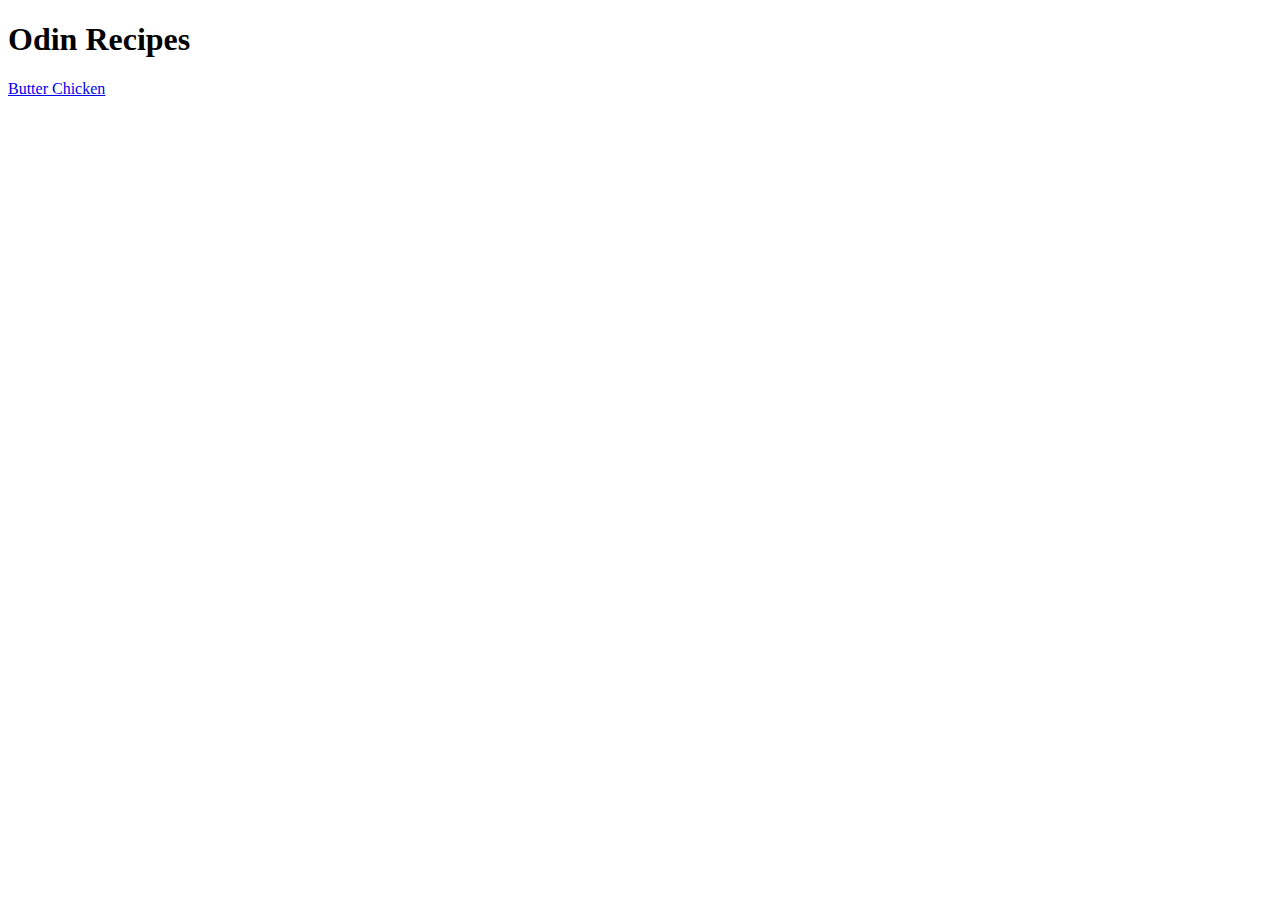
==== index.html @ 8cff6d8d "Add boilerplate and complete iteration 2" ====
<!DOCTYPE HTML>

<html lang="en">
  <head>
   <meta charset="UTF-8">
   <title>Falutin's Recipes</title>
  </head>
  <body>
    <h1>Odin Recipes</h1>
      <a href="./recipes/butter-chicken.html">Butter Chicken</a>
  </body>
</html>
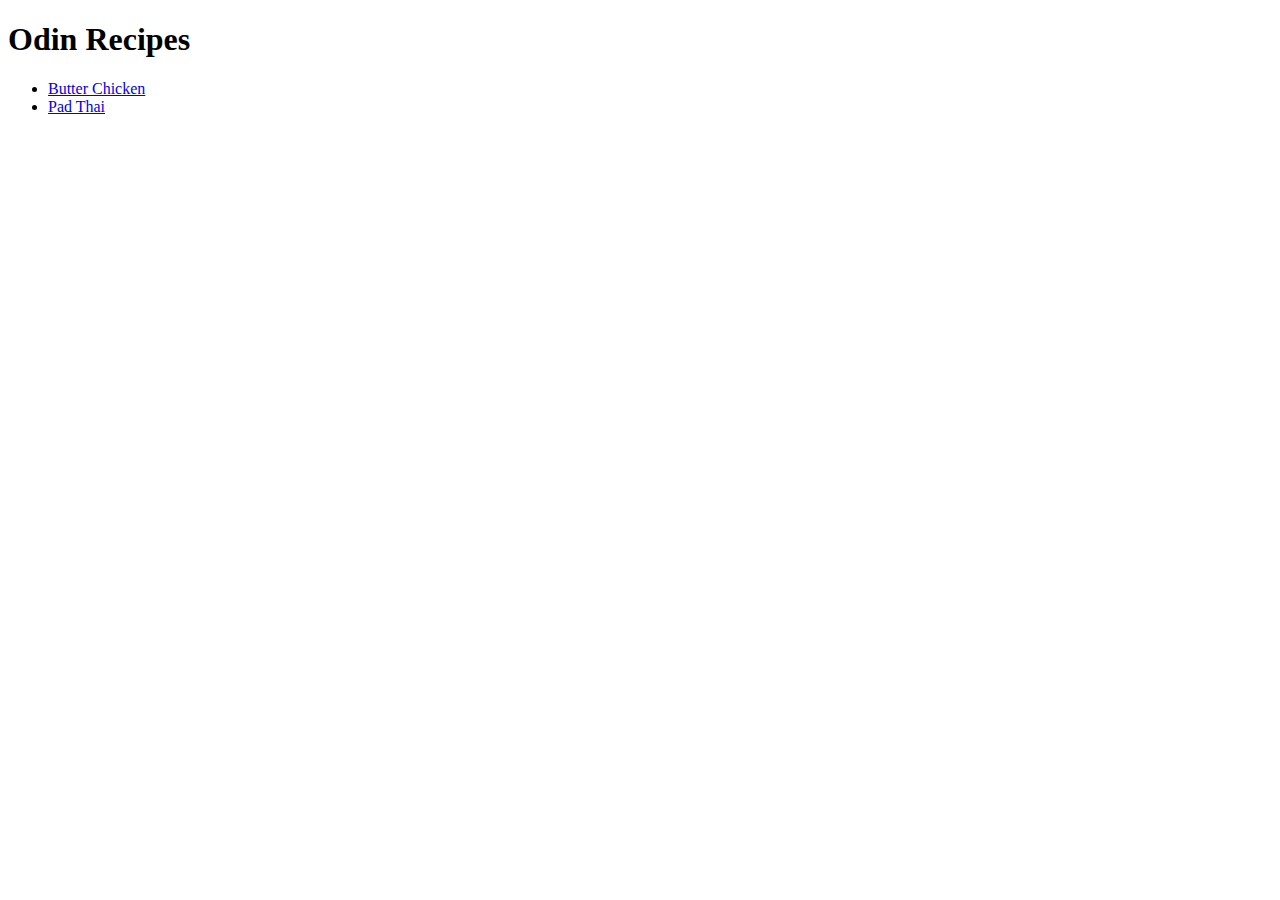
==== commit e40e37f5: "add pad thai recipe and update index to reflect addition" ====
--- a/index.html
+++ b/index.html
@@ -7,6 +7,9 @@
   </head>
   <body>
     <h1>Odin Recipes</h1>
-      <a href="./recipes/butter-chicken.html">Butter Chicken</a>
+      <ul>
+        <li><a href="./recipes/butter-chicken.html">Butter Chicken</a></li>
+        <li><a href="./recipes/pad-thai.html">Pad Thai</a></li>
+      </ul>
   </body>
 </html>
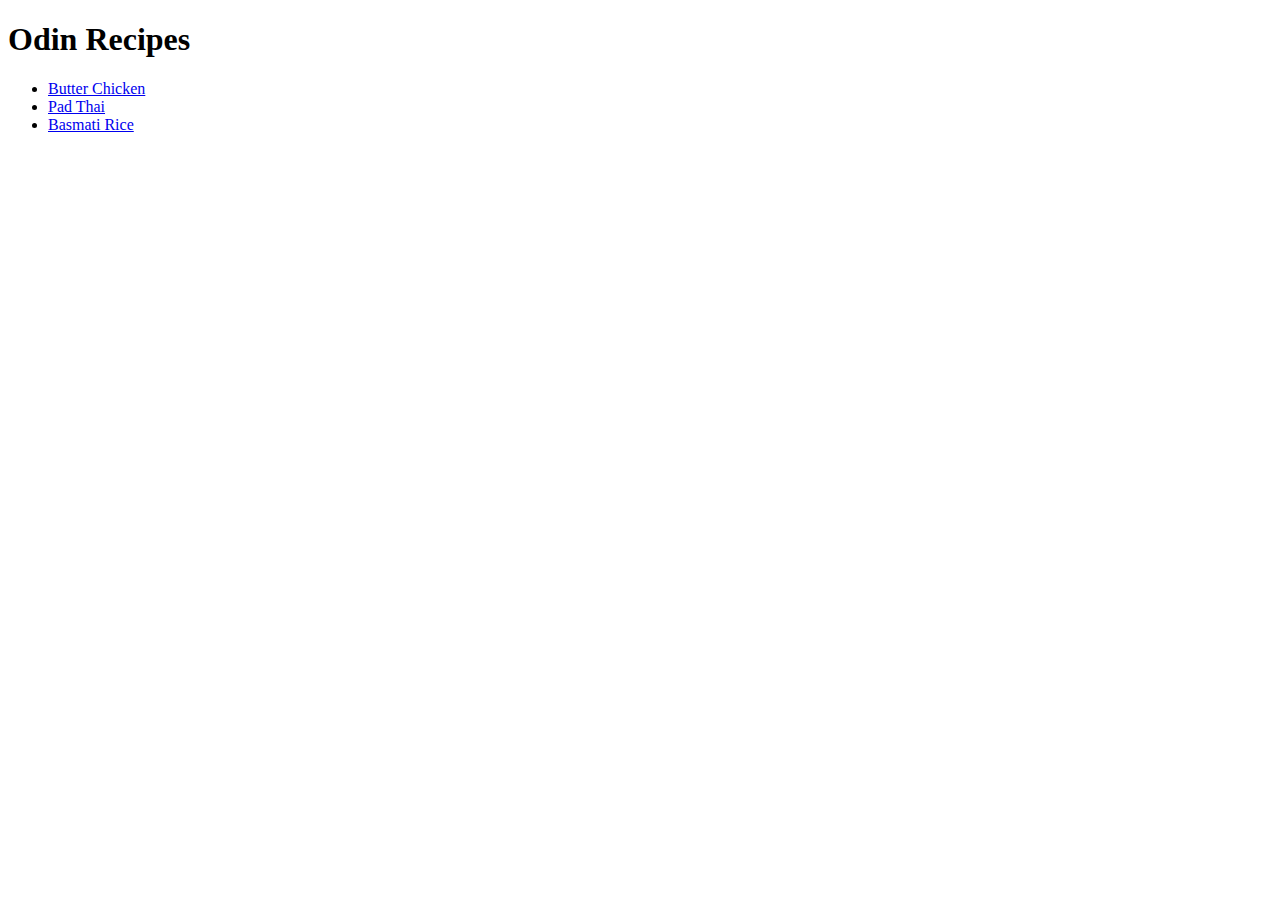
==== commit 1c045b33: "Add basmati recipe to website" ====
--- a/index.html
+++ b/index.html
@@ -10,6 +10,7 @@
       <ul>
         <li><a href="./recipes/butter-chicken.html">Butter Chicken</a></li>
         <li><a href="./recipes/pad-thai.html">Pad Thai</a></li>
+        <li><a href="./recipes/basmati-rice.html">Basmati Rice</a></li>
       </ul>
   </body>
 </html>
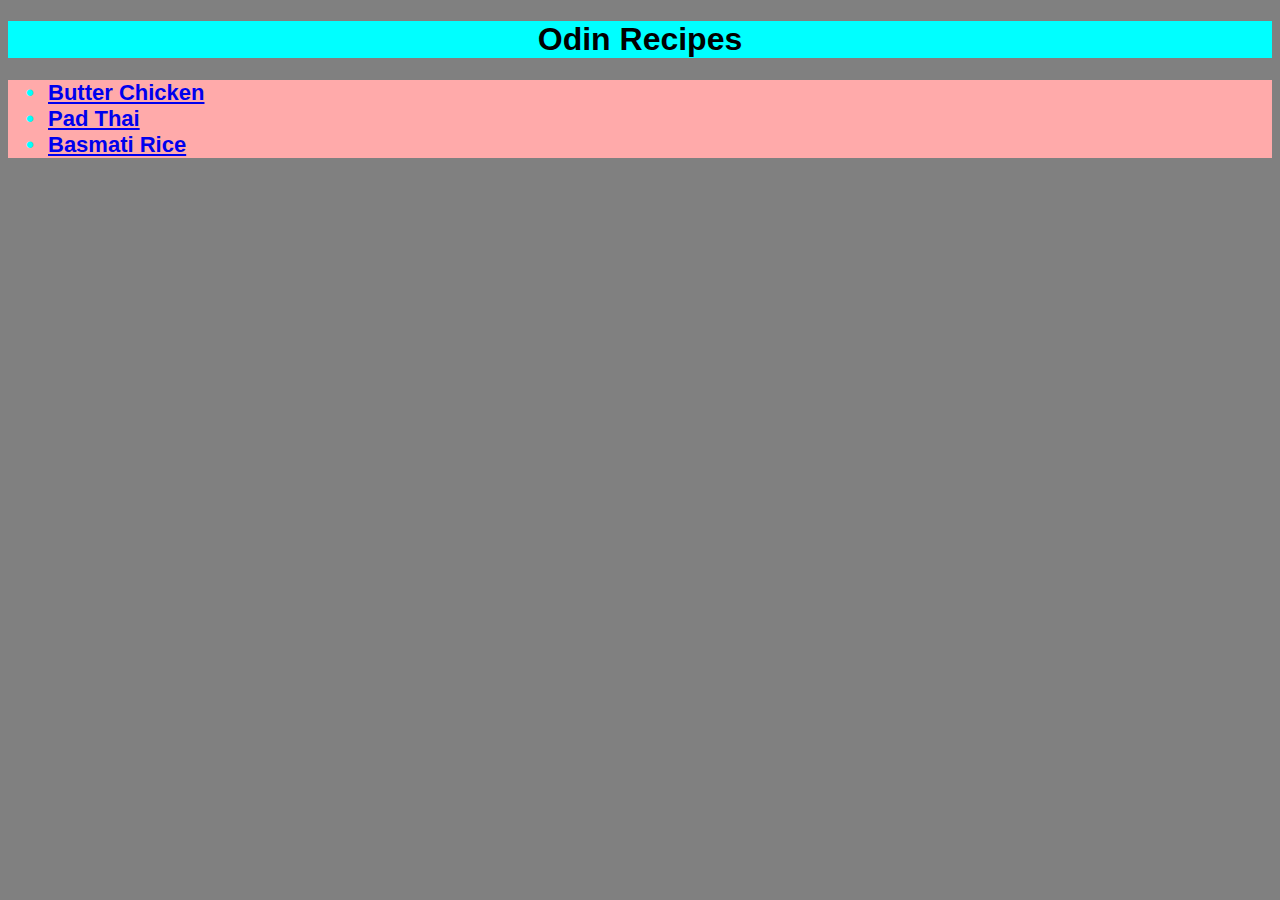
==== commit 4f70022b: "add CSS to website" ====
--- a/index.html
+++ b/index.html
@@ -4,13 +4,14 @@
   <head>
    <meta charset="UTF-8">
    <title>Falutin's Recipes</title>
+   <link rel="stylesheet" href="./style.css"/>
   </head>
   <body>
     <h1>Odin Recipes</h1>
       <ul>
-        <li><a href="./recipes/butter-chicken.html">Butter Chicken</a></li>
-        <li><a href="./recipes/pad-thai.html">Pad Thai</a></li>
-        <li><a href="./recipes/basmati-rice.html">Basmati Rice</a></li>
+        <li><a href="./recipes/butter-chicken/butter-chicken.html">Butter Chicken</a></li>
+        <li><a href="./recipes/pad-thai/pad-thai.html">Pad Thai</a></li>
+        <li><a href="./recipes/basmati-rice/basmati-rice.html">Basmati Rice</a></li>
       </ul>
   </body>
 </html>
--- a/style.css
+++ b/style.css
@@ -0,0 +1,24 @@
+body {
+  background-color: grey;
+  font-family: Helvetica;
+}
+
+h1 {
+  background-color: cyan;
+  text-align: center;
+}
+
+ul{
+  background-color: #ffaaaa;
+  font-size: 22px;
+  list-style: none;
+  font-weight: bold;
+}
+
+li::before {
+  content: "\2022";
+  color: cyan;
+  display: inline-block;
+  width: 1em;
+  margin-left: -1em;
+}
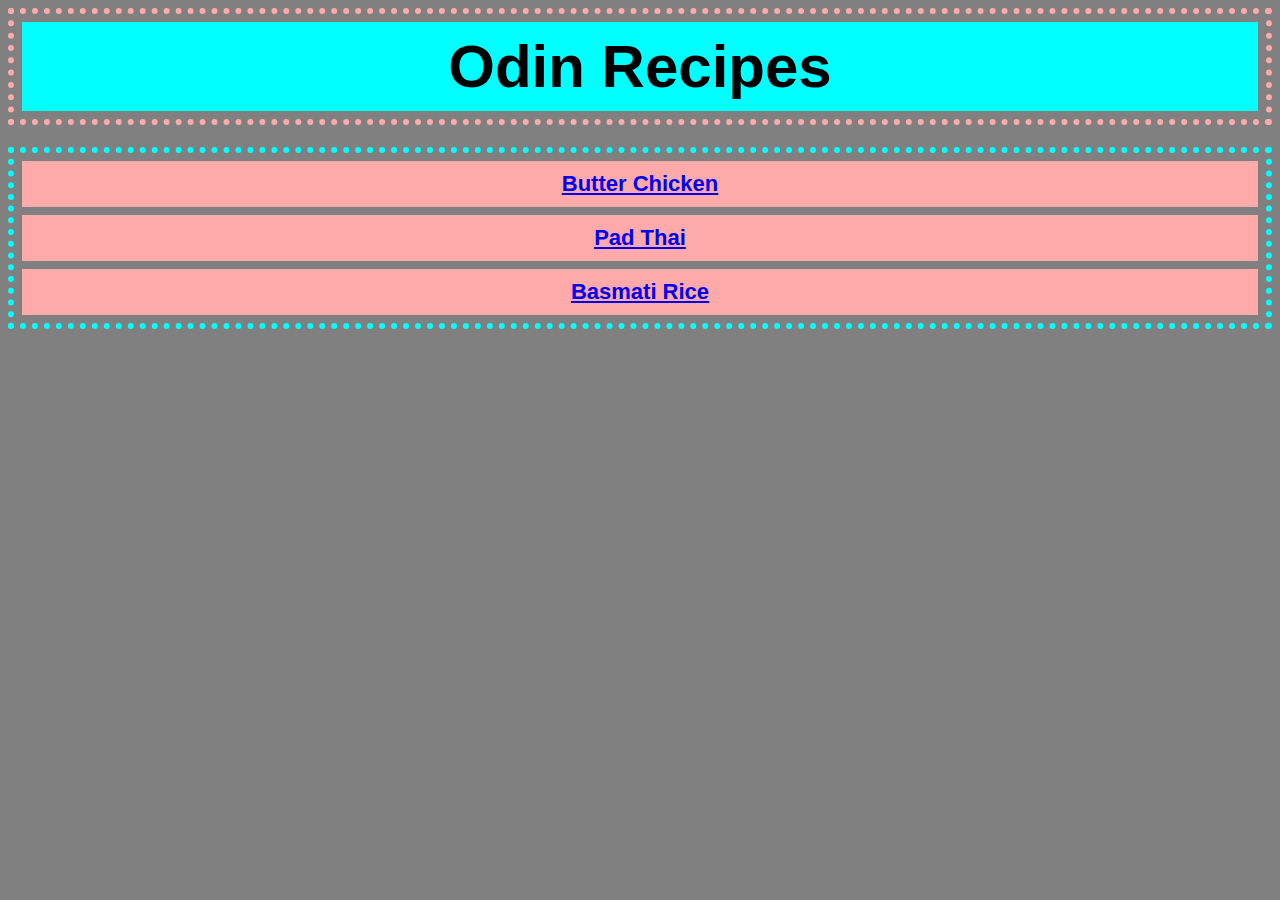
==== commit ed735883: "add box css knowledge to main page" ====
--- a/index.html
+++ b/index.html
@@ -7,11 +7,13 @@
    <link rel="stylesheet" href="./style.css"/>
   </head>
   <body>
-    <h1>Odin Recipes</h1>
-      <ul>
-        <li><a href="./recipes/butter-chicken/butter-chicken.html">Butter Chicken</a></li>
-        <li><a href="./recipes/pad-thai/pad-thai.html">Pad Thai</a></li>
-        <li><a href="./recipes/basmati-rice/basmati-rice.html">Basmati Rice</a></li>
-      </ul>
+    <div class="container">
+      <h1>Odin Recipes</h1>
+    </div>
+    <ul>
+      <li><a href="./recipes/butter-chicken/butter-chicken.html">Butter Chicken</a></li>
+      <li><a href="./recipes/pad-thai/pad-thai.html">Pad Thai</a></li>
+      <li><a href="./recipes/basmati-rice/basmati-rice.html">Basmati Rice</a></li>
+    </ul>
   </body>
 </html>
--- a/style.css
+++ b/style.css
@@ -6,19 +6,31 @@
 h1 {
   background-color: cyan;
   text-align: center;
+  padding: 10px;
+  font-size: 60px;
+  margin: 8px;
+}
+
+.container {
+  border: 6px dotted #ffaaaa;
 }
 
 ul{
-  background-color: #ffaaaa;
   font-size: 22px;
   list-style: none;
   font-weight: bold;
+  border: 6px dotted cyan;
 }
 
-li::before {
-  content: "\2022";
-  color: cyan;
-  display: inline-block;
-  width: 1em;
-  margin-left: -1em;
+li {
+  margin: 0px auto;
+  background-color: #ffaaaa;
+  padding: 10px;
+  text-align: center;
+  display: block;
+  margin-left: -32px;
+  margin-right: 8px;
+  margin-top: 8px;
+  margin-bottom: 8px;
 }
+
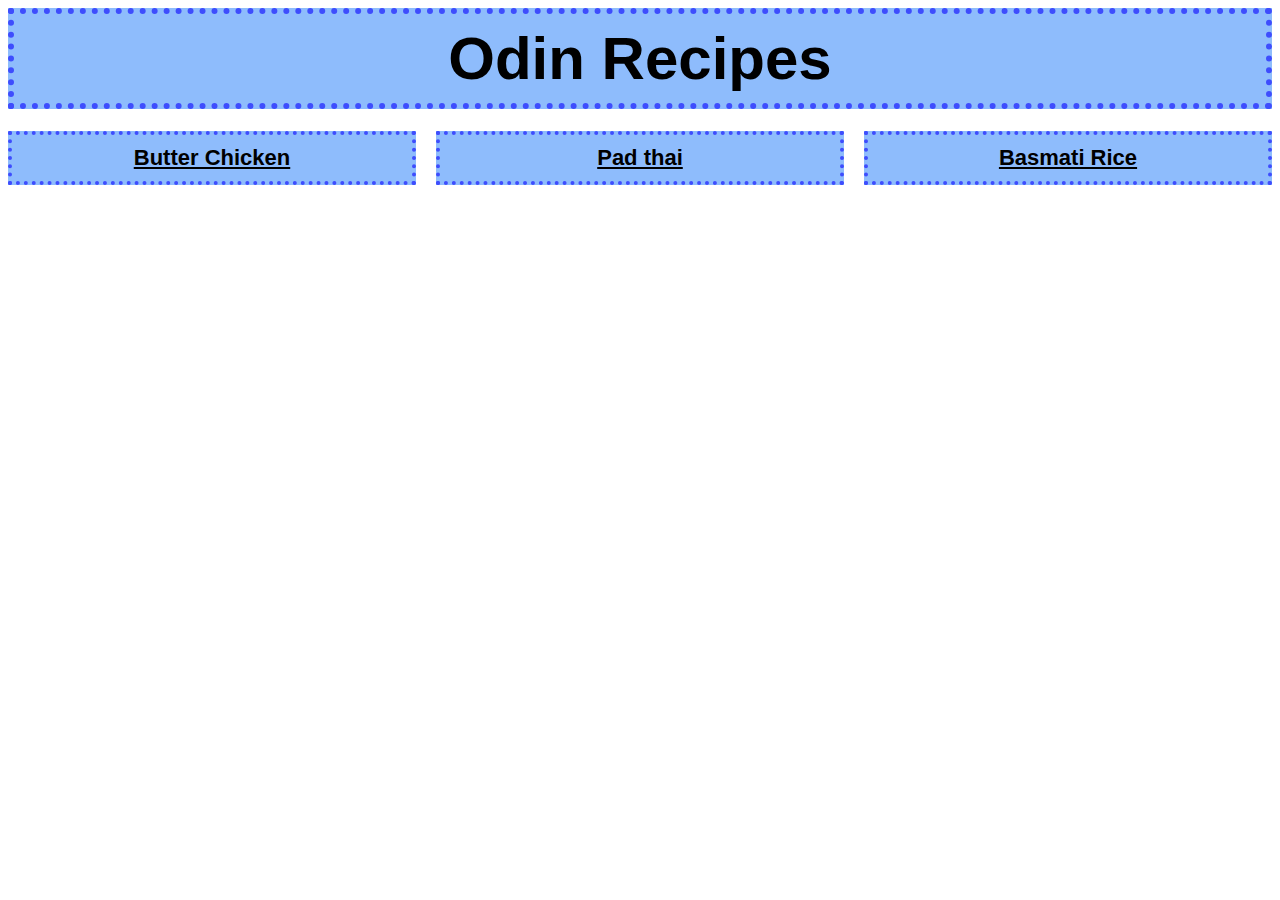
==== commit 851a4e99: "add flex to index" ====
--- a/index.html
+++ b/index.html
@@ -12,7 +12,7 @@
     </div>
     <ul>
       <li><a href="./recipes/butter-chicken/butter-chicken.html">Butter Chicken</a></li>
-      <li><a href="./recipes/pad-thai/pad-thai.html">Pad Thai</a></li>
+      <li><a href="./recipes/pad-thai/pad-thai.html">Pad thai</a></li>
       <li><a href="./recipes/basmati-rice/basmati-rice.html">Basmati Rice</a></li>
     </ul>
   </body>
--- a/style.css
+++ b/style.css
@@ -1,36 +1,37 @@
 body {
-  background-color: grey;
   font-family: Helvetica;
 }
 
 h1 {
-  background-color: cyan;
+  background-color: #3989f991;
+  padding: 10px 0px;
+  font-size: 60px;
+  max-width: 100%;
+  border: 6px dotted #0800ff96;
+  margin: auto;
   text-align: center;
-  padding: 10px;
-  font-size: 60px;
-  margin: 8px;
-}
-
-.container {
-  border: 6px dotted #ffaaaa;
 }
 
 ul{
   font-size: 22px;
   list-style: none;
   font-weight: bold;
-  border: 6px dotted cyan;
+  padding: 0px;
+  display: flex;
+  justify-content: space-between;
+  gap: 20px;
+  flex-wrap: wrap;
 }
 
 li {
-  margin: 0px auto;
-  background-color: #ffaaaa;
+  border: 4px dotted #0800ff96;
+  background-color: #3989f991;
   padding: 10px;
   text-align: center;
-  display: block;
-  margin-left: -32px;
-  margin-right: 8px;
-  margin-top: 8px;
-  margin-bottom: 8px;
+  flex: 1;
 }
 
+a {
+  color: black;
+}
+
